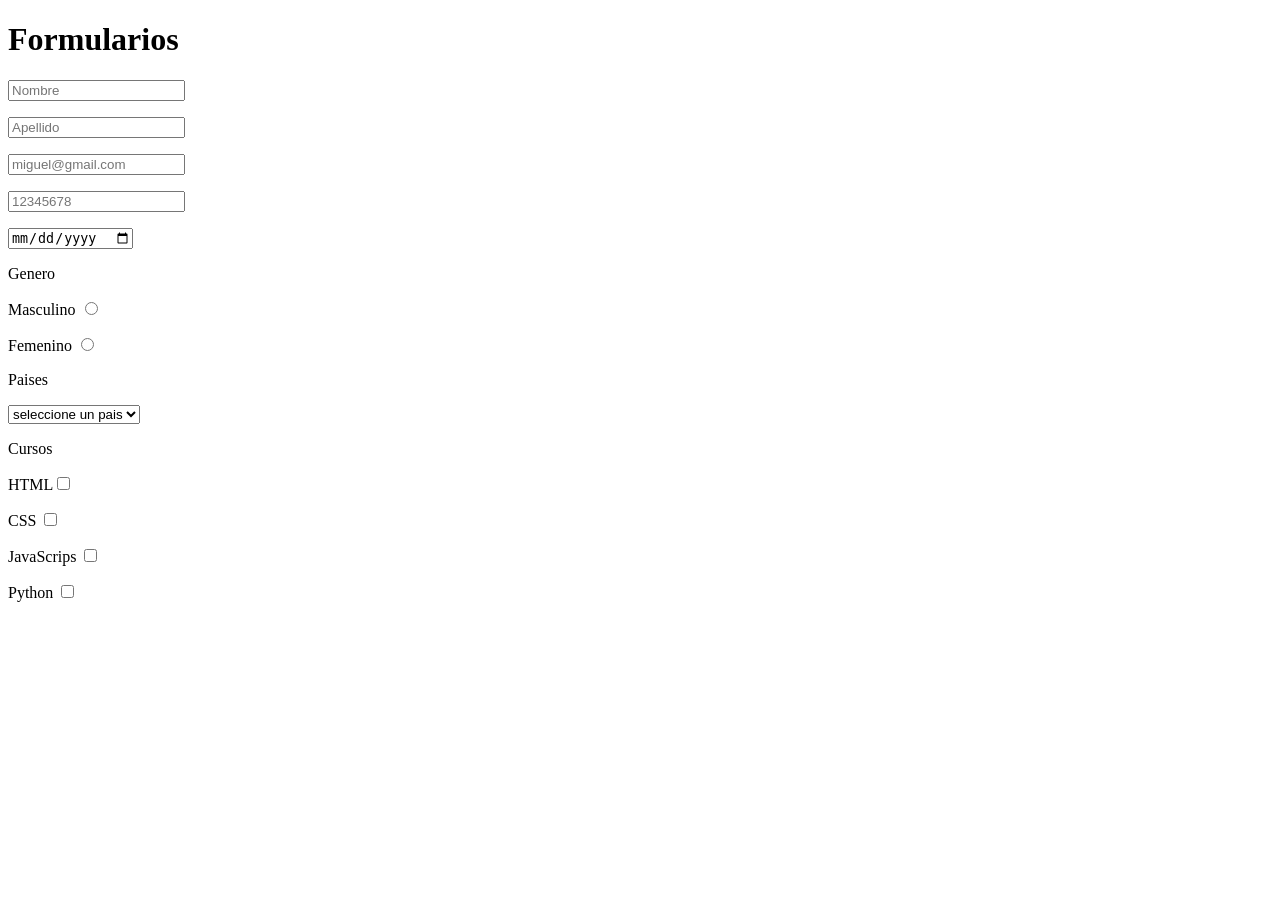
==== formularios/formularios.html @ af84cc15 "23 de mayo" ====
<!DOCTYPE html>
<html lang="en">
<head>
    <meta charset="UTF-8">
    <meta name="viewport" content="width=device-width, initial-scale=1.0">
    <title>Document</title>
</head>
<body>
    <h1>Formularios</h1>
    <form action="" method="post">
        <P>
            <input type="text" placeholder="Nombre" name="nombre">
        </P>
        <P>
            <input type="text" placeholder="Apellido" name="apellido">
        </P>
        <P>
            <input type="email" placeholder="miguel@gmail.com" name="correo">
        </P>
        <P>
            <input type="number" placeholder="12345678" name="telefono">
        </P>
        <P>
            <input type="date" placeholder="fecha de nacimiento" name="fechaDeNacimiento">
        </P>
        <p>Genero</p>
        <p>Masculino
            <label for="">
                <input type="radio" name="genero" name="masculino">
            </label>
        </p>
        <p>Femenino
            <label for="">
                <input type="radio" name="genero" value="femenino">
            </label>
        </p>
        <p>Paises</p>
        <p>
            <select name="pais" id="">
                <option value="" selected>seleccione un pais</option>
                <option value="peru">Perú</option>
                <option value="arge">Argentina</option>
                <option value="chil">Chile</option>
                <option value="bras">Brasil</option>
            </select>
        </p>
        <p>Cursos</p>
        <p>HTML<input type="checkbox" name="curso01" value="HTML"></p>
        <p>CSS <input type="checkbox" name="curso02" value="CSS"></p>
        <p>JavaScrips <input type="checkbox" name="curso03" value="JavaScrips"></p>
        <p>Python <input type="checkbox" name="curso04" value="Python"></p>
    </form>
    
</body>
</html>
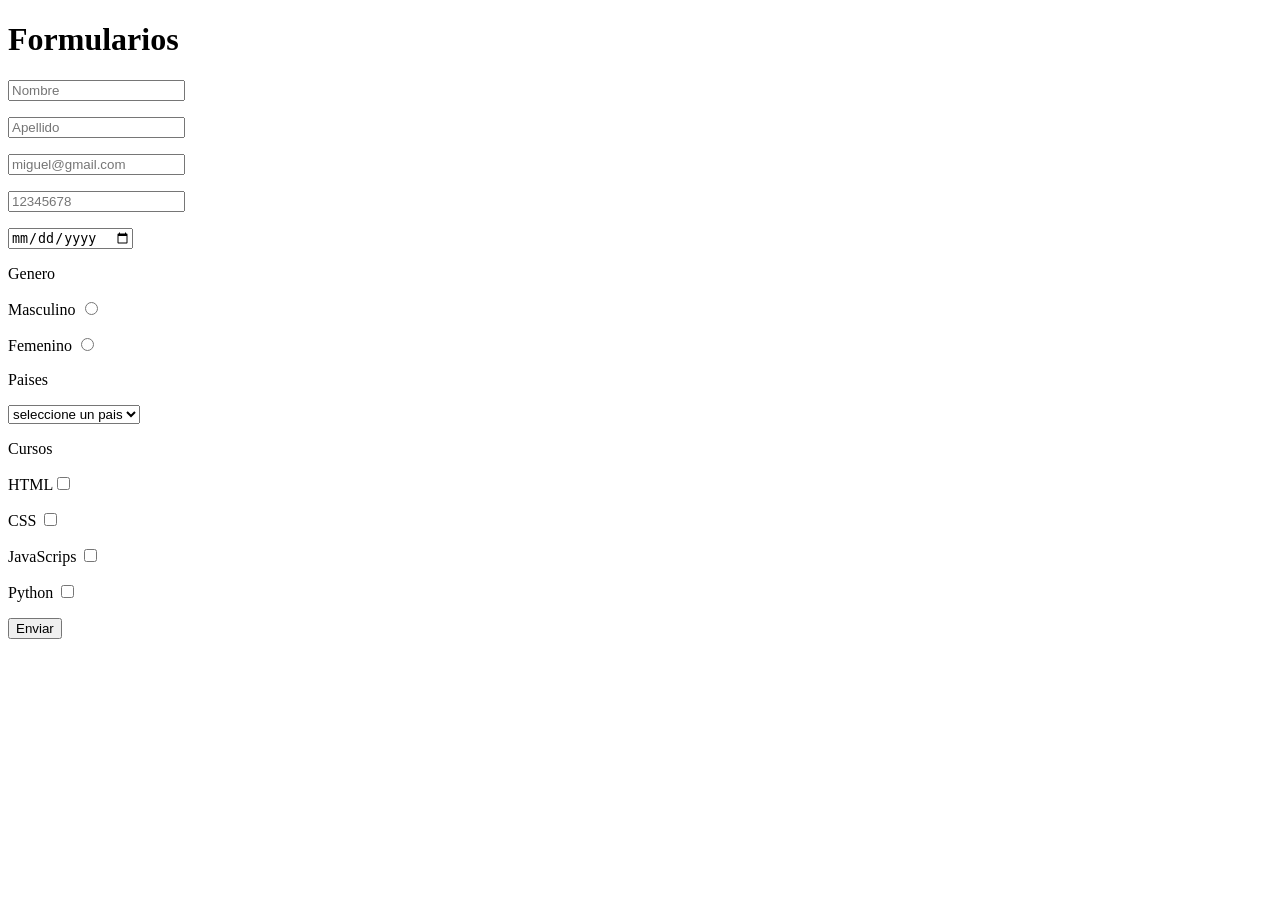
==== commit 4843b114: "website" ====
--- a/formularios/formularios.html
+++ b/formularios/formularios.html
@@ -3,11 +3,17 @@
 <head>
     <meta charset="UTF-8">
     <meta name="viewport" content="width=device-width, initial-scale=1.0">
-    <title>Document</title>
+    <meta property="og:title" content="Miguel Perez - Mi portafolio web">
+    <meta property="og:description" content="Este es mi primer portafolio web donde subire mis proyectos">
+    <meta property="og:image" content="images/Miguel.jpg"> 
+    <meta property="og:type" content="website">
+    <meta name="keywords" content="Miguel, agronomo, palta hass">
+    <title>Practica2026</title>
+
 </head>
 <body>
     <h1>Formularios</h1>
-    <form action="" method="post">
+    <form action="" method="">
         <P>
             <input type="text" placeholder="Nombre" name="nombre">
         </P>
@@ -37,7 +43,7 @@
         <p>Paises</p>
         <p>
             <select name="pais" id="">
-                <option value="" selected>seleccione un pais</option>
+                <option value="" disabled selected>seleccione un pais</option>
                 <option value="peru">Perú</option>
                 <option value="arge">Argentina</option>
                 <option value="chil">Chile</option>
@@ -49,6 +55,7 @@
         <p>CSS <input type="checkbox" name="curso02" value="CSS"></p>
         <p>JavaScrips <input type="checkbox" name="curso03" value="JavaScrips"></p>
         <p>Python <input type="checkbox" name="curso04" value="Python"></p>
+        <button type="submit">Enviar</button>
     </form>
     
 </body>
